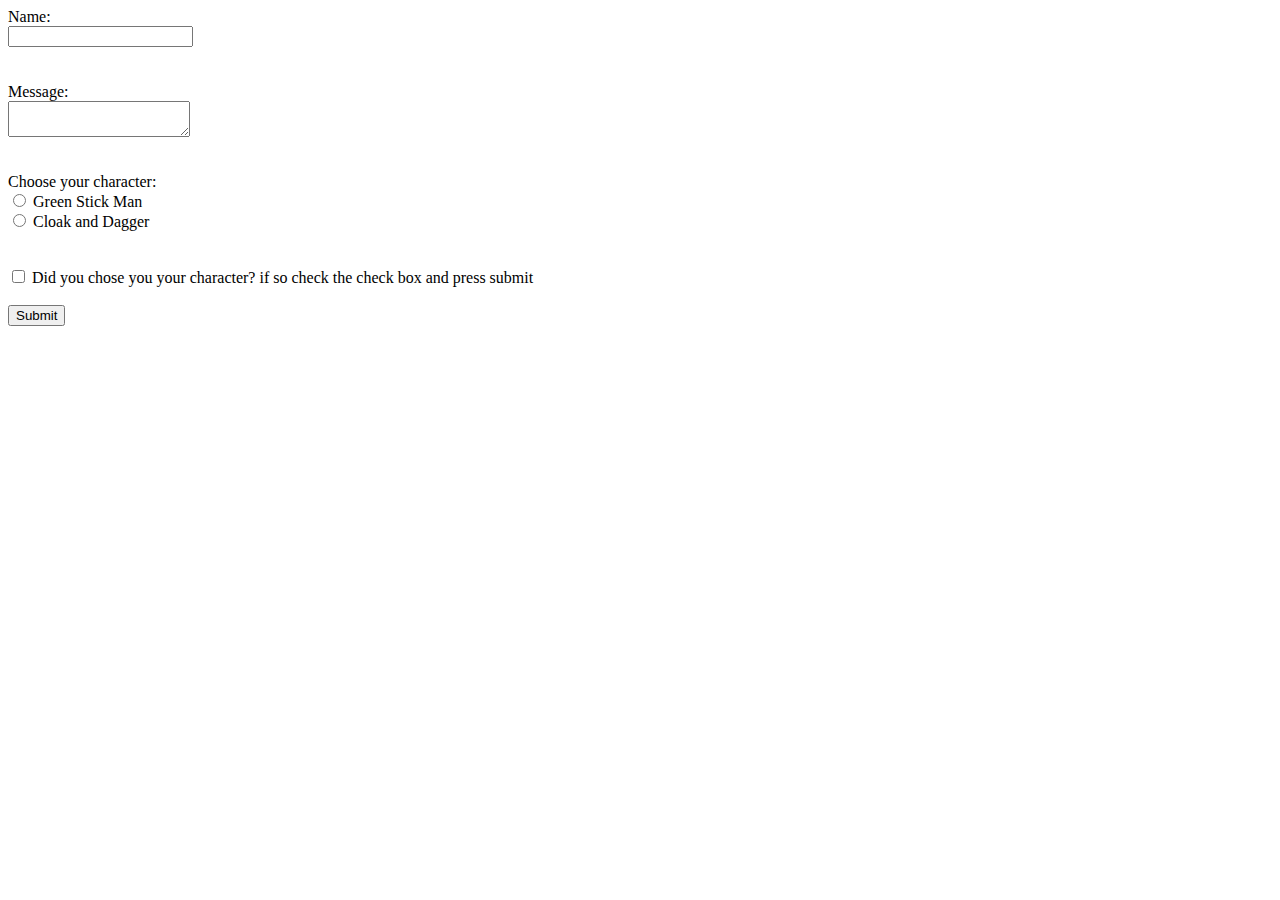
==== forms.html @ 92b1c4a3 "Update forms.html" ====
<html>
  <head>
       <link rel="stylesheet" href:"style.css">
   <meta charset="UTF-8">
  <meta name="description" content=" learning on how to make a form using HTML.">
  <meta name="keywords" content="HTML, CSS, JavaScript">
  <meta name="author" content="Alexander Rodriguez">
  <meta name="viewport" content="width=device-width, initial-scale=1.0">
  <title>Chose your hero or villain I don't care</title>
  </head>
 
<body>
<form action="#" method="post">
       
        <label for="name">Name:</label><br>
  <input type="text" id="name" name="name"><br>
  
  <br / ><br />
 
  <label for="message">Message:</label><br>
   <textarea id="message" name="message"></textarea><br>
  
  <br /><br />
  
   <label>Choose your character:</label><br>
   <input type="radio" id="Green Stick man" name="character" value="Green Stick man">
   <label for="Green Stick Man">Green Stick Man</label><br>
   <input type="radio" id="cloak and dagger" name="character" value="cloak and dagger">
   <label for="Cloak and dagger">Cloak and Dagger</label><br>
   
   <br /><br />
   
   <label for="character">
    <input type="checkbox" id="like" name="character"> Did you chose you your character? if so check the check box and press submit  
   </label>
    <br /><br />
    <button type="submit">Submit</button>
  </form>
</body>
</html>
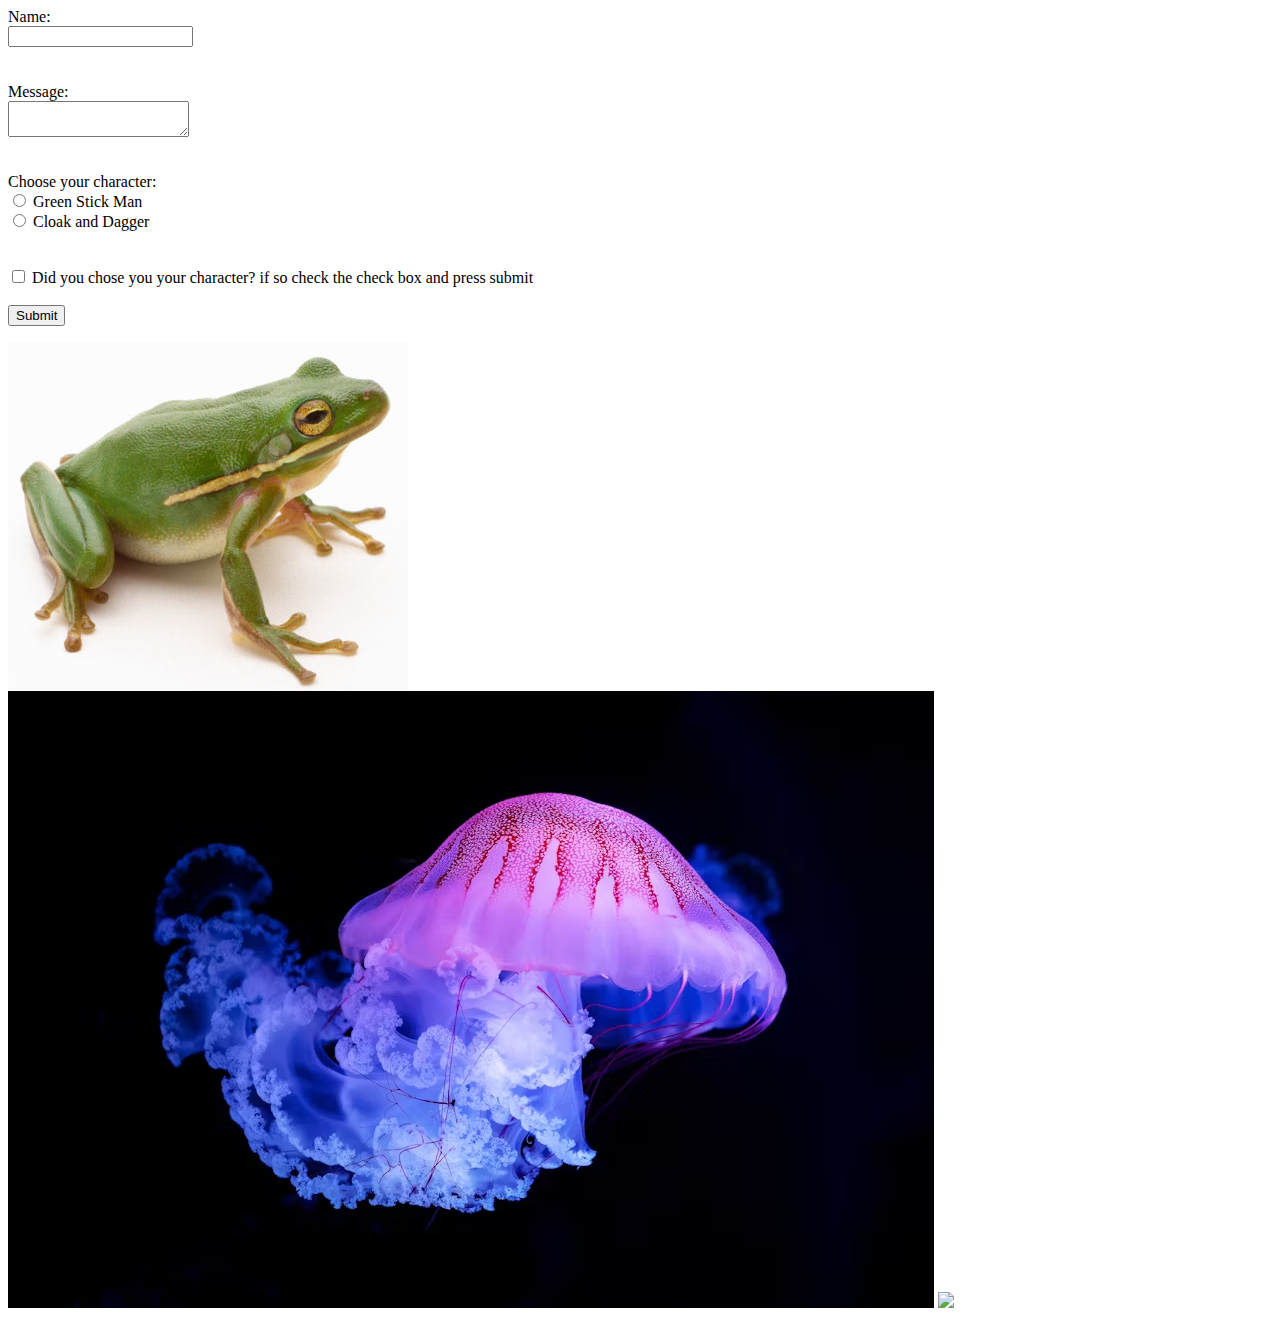
==== commit 402ca83d: "Update forms.html" ====
--- a/forms.html
+++ b/forms.html
@@ -1,6 +1,6 @@
 <html>
   <head>
-       <link rel="stylesheet" href:"style.css">
+       <link rel="stylesheet" href="style.css">
    <meta charset="UTF-8">
   <meta name="description" content=" learning on how to make a form using HTML.">
   <meta name="keywords" content="HTML, CSS, JavaScript">
@@ -36,5 +36,8 @@
     <br /><br />
     <button type="submit">Submit</button>
   </form>
+  <img src="frog-1.jpg" />
+  <img src="purple-jelly.avif" />
+    <img src="angler_holding_large_fish" />
 </body>
 </html>
--- a/style.css
+++ b/style.css
@@ -0,0 +1,29 @@
+h1{
+  color: yellow;
+  background-color: black;
+  font-size: 20px;
+  text-decoration: underline;
+  font-family: arial;
+  text-align: center;
+  }
+
+p{color: slateblue;
+  text-align: right;
+  line-height: 30px;
+  letter-spacing: 3px;
+  column-count: 2;
+  column-gap: 60px;
+ }
+ul{
+  /* border-width: 4px;
+  border-style: solid;
+  border-color: green; */
+  /* border: 4px solid green; */
+  border-bottom: 4px dotted green;
+  border-left: 8px dashed green;
+}
+li{
+  list-style-type: none;
+  text-shadow: 2px 2px lightgray;
+  
+}
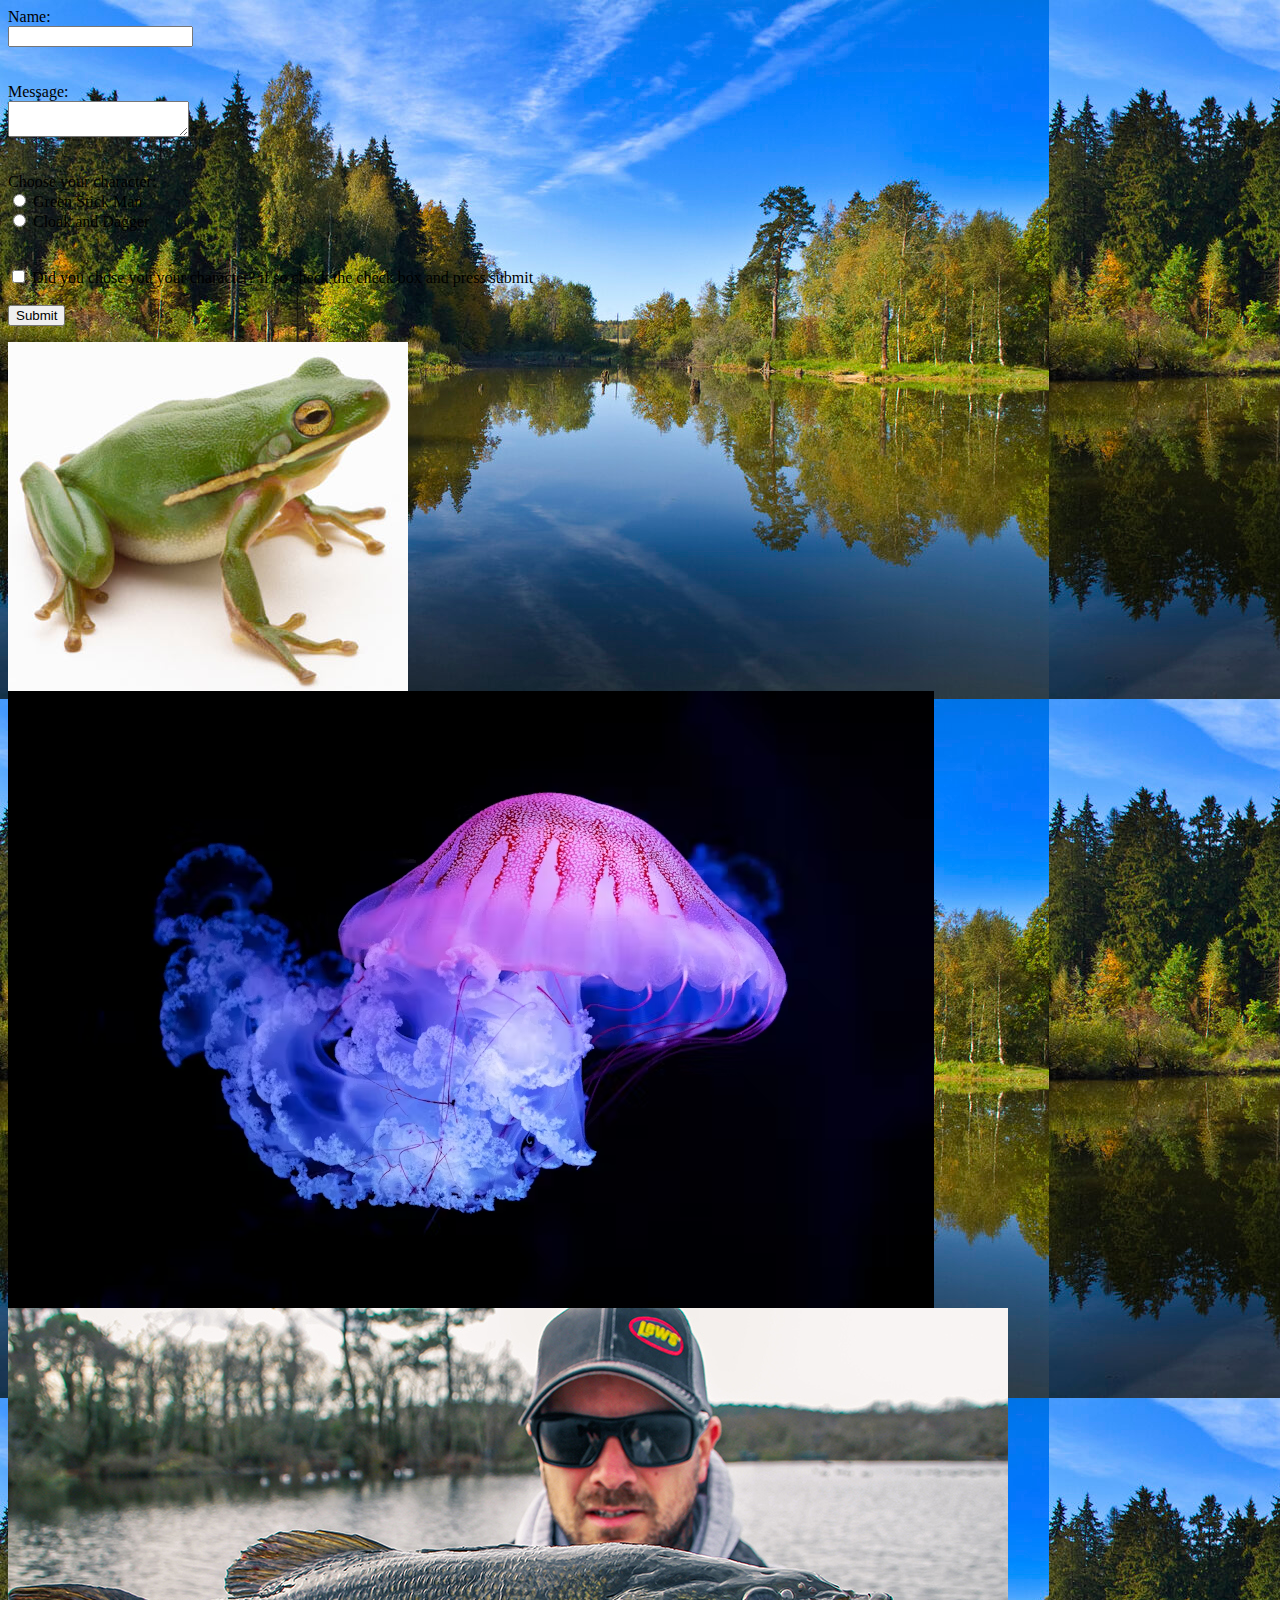
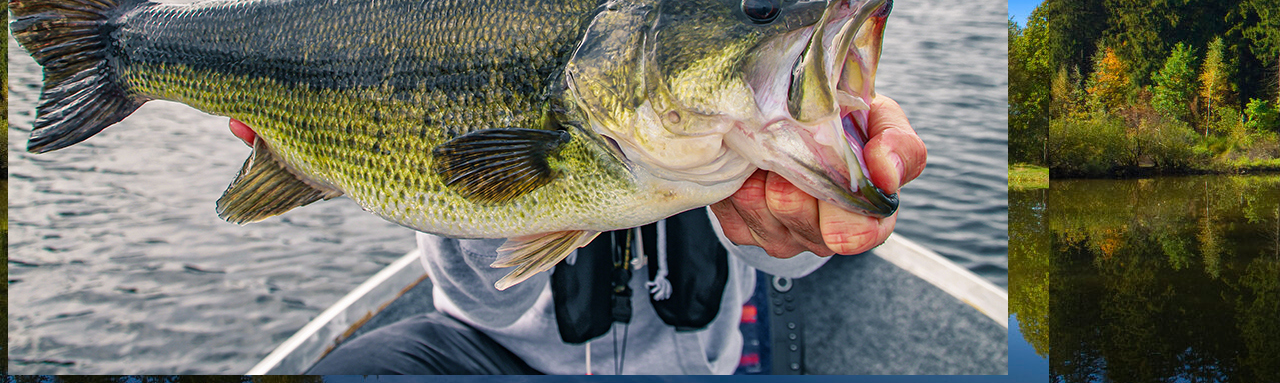
==== commit 98f63766: "Update forms.html" ====
--- a/forms.html
+++ b/forms.html
@@ -38,6 +38,6 @@
   </form>
   <img src="frog-1.jpg" />
   <img src="purple-jelly.avif" />
-    <img src="angler_holding_large_fish" />
+  <img src="angler_holding_large_fish.jpg" />
 </body>
 </html>
--- a/style.css
+++ b/style.css
@@ -1,3 +1,6 @@
+body {
+  background-image: url("summer-lake.jpg");
+}
 h1{
   color: yellow;
   background-color: black;
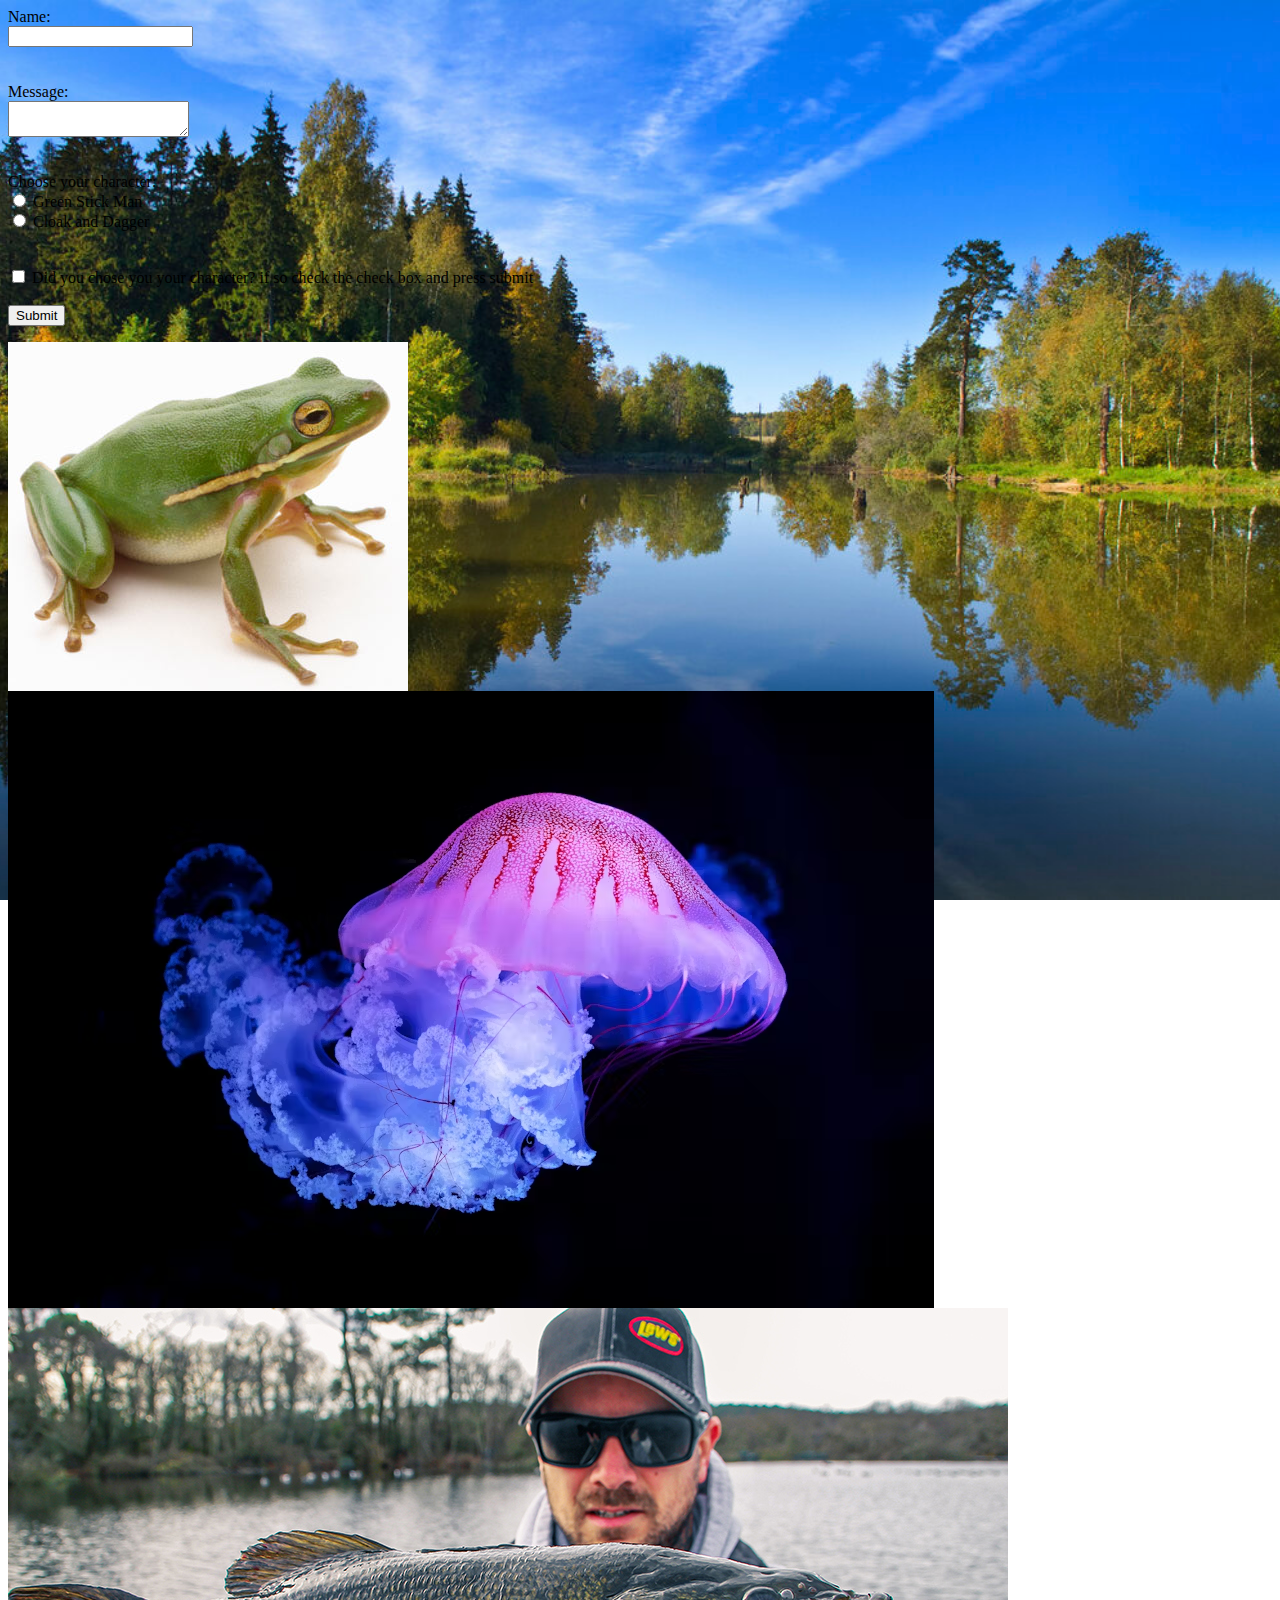
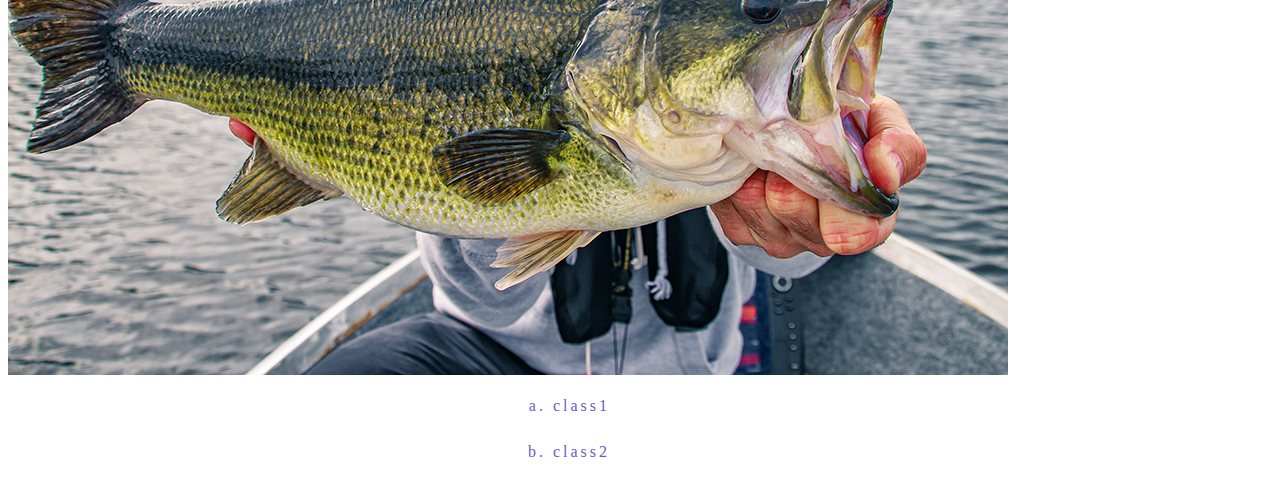
==== commit befad66a: "Update forms.html" ====
--- a/forms.html
+++ b/forms.html
@@ -39,5 +39,7 @@
   <img src="frog-1.jpg" />
   <img src="purple-jelly.avif" />
   <img src="angler_holding_large_fish.jpg" />
+  <p>a. class1</p>
+  <p>b. class2</p>
 </body>
 </html>
--- a/style.css
+++ b/style.css
@@ -1,6 +1,12 @@
-body {
-  background-image: url("summer-lake.jpg");
+
+body{
+    background-image: url("summer-lake.jpg");
+    background-repeat: no-repeat;
+    Background-position: center;
+    background-attachment: fixed;
+    background-size: cover;
 }
+
 h1{
   color: yellow;
   background-color: black;
@@ -17,6 +23,7 @@
   column-count: 2;
   column-gap: 60px;
  }
+
 ul{
   /* border-width: 4px;
   border-style: solid;
@@ -25,6 +32,7 @@
   border-bottom: 4px dotted green;
   border-left: 8px dashed green;
 }
+
 li{
   list-style-type: none;
   text-shadow: 2px 2px lightgray;
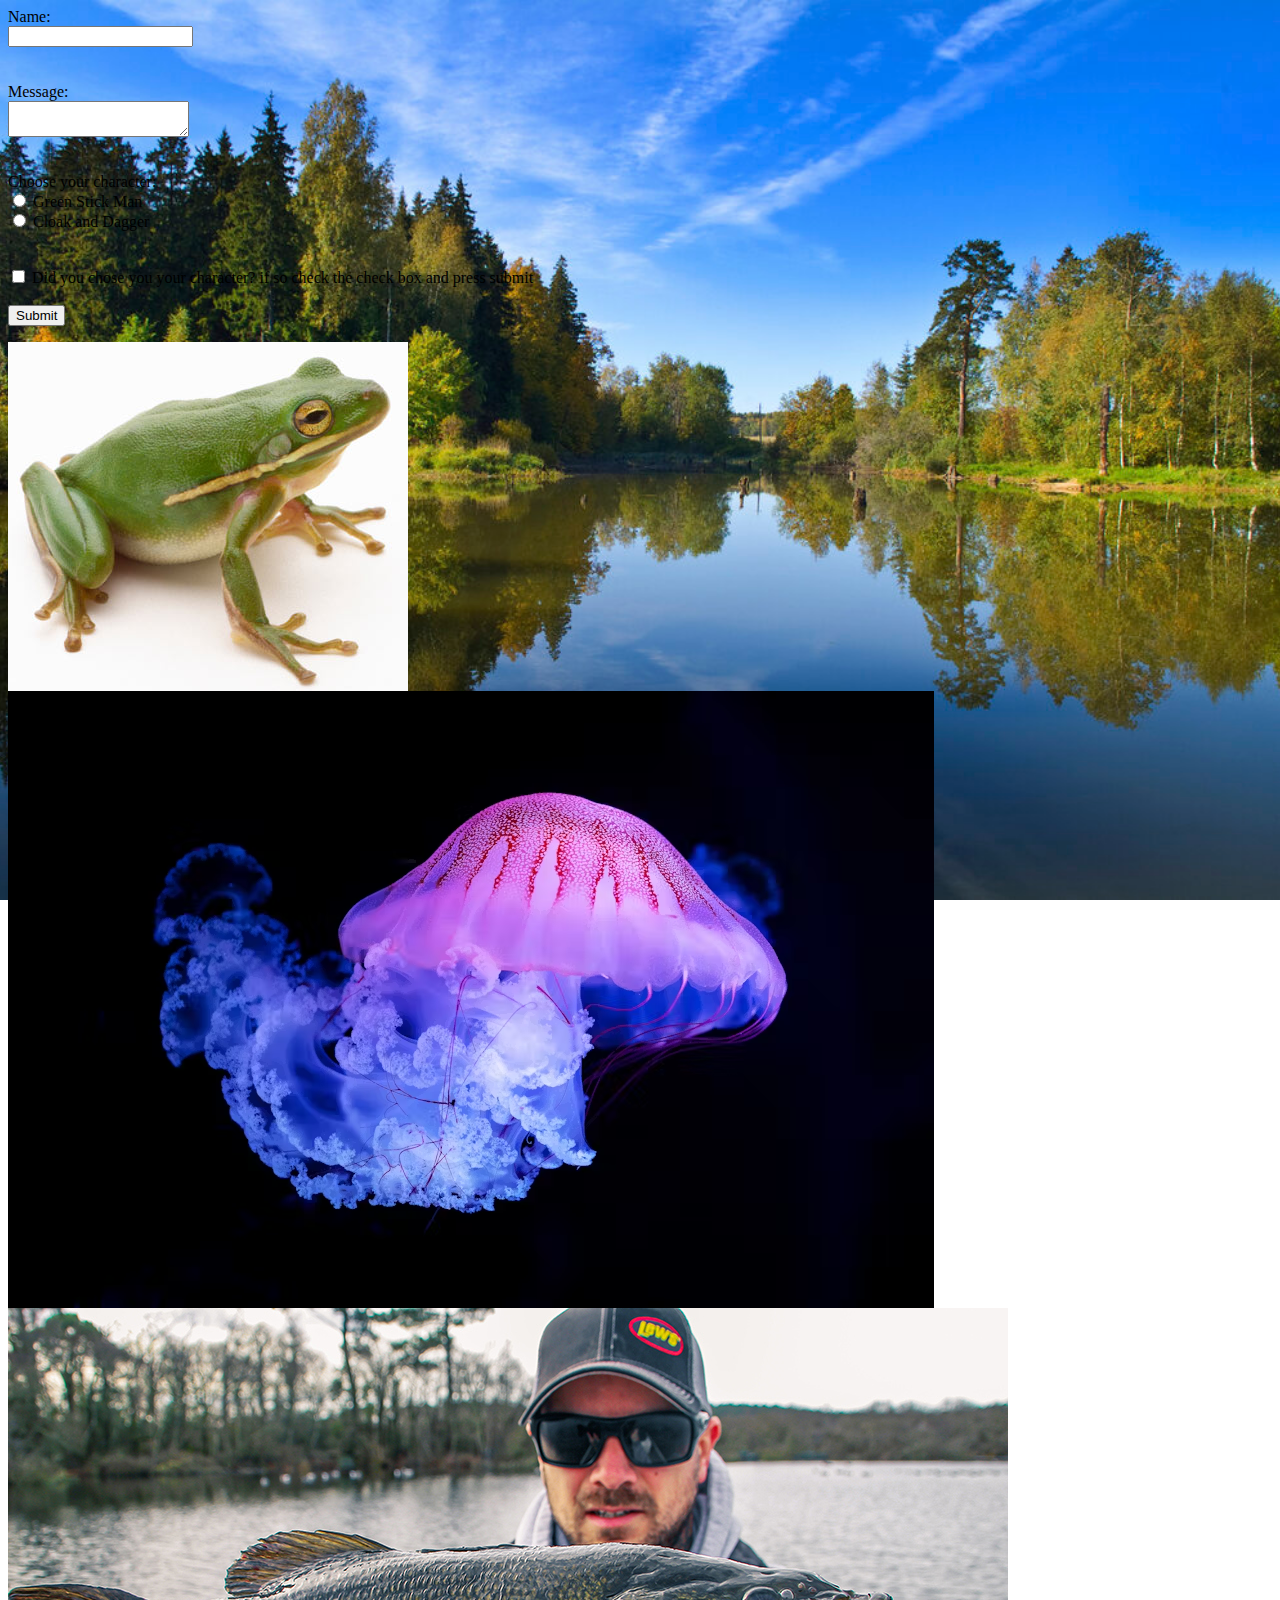
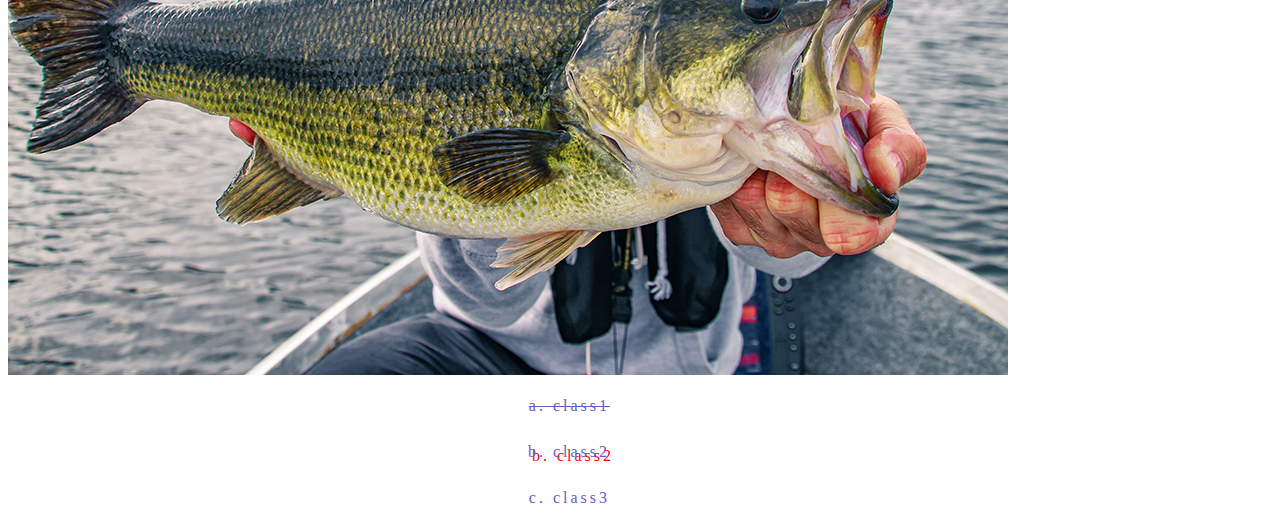
==== commit b8748256: "Update forms.html" ====
--- a/forms.html
+++ b/forms.html
@@ -39,7 +39,8 @@
   <img src="frog-1.jpg" />
   <img src="purple-jelly.avif" />
   <img src="angler_holding_large_fish.jpg" />
-  <p>a. class1</p>
-  <p>b. class2</p>
+  <p class="first">a. class1</p>
+  <p class="second">b. class2</p>
+  <p id="TheThird">c. class3</p>
 </body>
 </html>
--- a/style.css
+++ b/style.css
@@ -1,3 +1,11 @@
+.first {
+ text-decoration: line-through;
+
+}
+
+.second {
+    text-shadow: 4px 4px #ff0000;
+}
 
 body{
     background-image: url("summer-lake.jpg");
